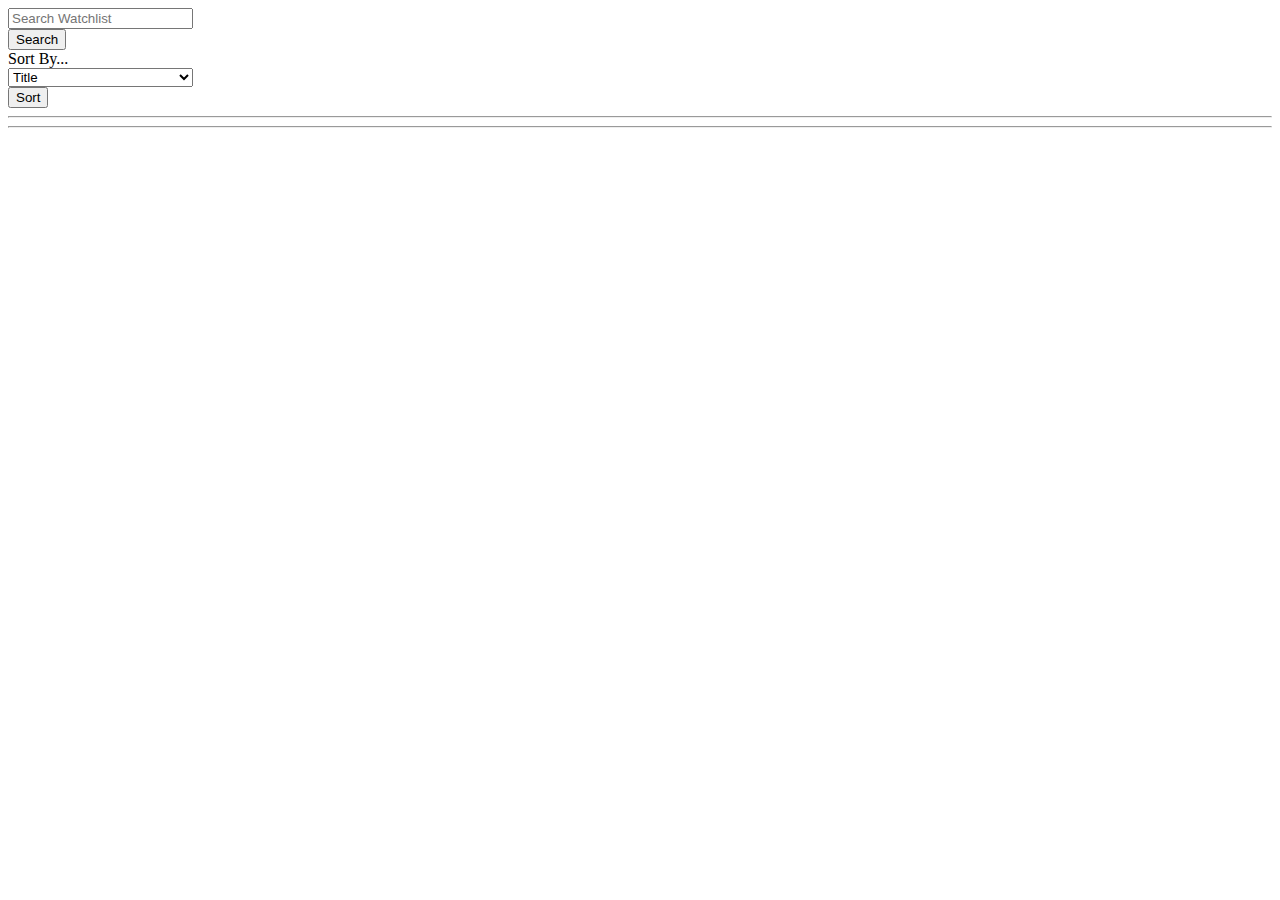
==== src/main/resources/templates/user/index.html @ 2186c102 "Added Pagination for tmdb - with some quirks to iron out" ====
<!DOCTYPE html>
<html lang="en" xmlns:th="http://www.thymeleaf.org/">
<head th:replace="fragments :: head"></head>
<body class="container">

<nav th:replace="fragments :: navbar"></nav>
<div class="container">
    <header th:replace="fragments :: header"></header>

    <div class="row">
        <div class="col-md-9">

            <div class="row">
                <div class="col-md-6">
                    <form th:action="@{${'/user/' + dto.username}}" method="post">
                        <div class="input-group mb-3">
                            <input type="text" class="form-control" th:field="${dto.searchTerm}" placeholder="Search Watchlist">
                            <input type="hidden" th:field="${dto.username}">
                            <input type="hidden" th:field="${dto.url}">
                            <input type="hidden" th:field="${dto.upcoming}">
                            <div class="input-group-append">
                                <button type="submit" class="btn btn-primary">Search</button>
                            </div>
                        </div>

                        <div class="input-group mb-3">
                            <div class="input-group-prepend">
                                <label class="input-group-text">Sort By...</label>
                            </div>
                            <select class="custom-select" th:field="${dto.sortOption}">
                                <option value="title">Title</option>
                                <option value="titleDesc">Title - Descending</option>
                                <option value="sortByDate">Release Date</option>
                                <option value="sortByDateDesc">Release Date - Descending</option>
                                <option value="dateAdded">Date Added - Oldest</option>
                                <option value="dateAddedDesc">Date Added - Newest</option>
                            </select>
                            <div class="input-group-append">
                                <input type="submit" class="btn btn-primary" value="Sort" />
                            </div>
                        </div>
                    </form>
                    <form th:action="@{${'/user/' + dto.username}}" method="post">
<!--                        <input type="hidden" th:field="${dto.searchTerm}">-->
<!--                        <input type="hidden" th:field="${dto.sortOption}">-->
<!--                        <input type="hidden" th:field="${dto.username}">-->
<!--                        <input type="hidden" th:field="${dto.url}">-->
<!--                        <input type="hidden" th:field="${dto.upcoming}">-->
                        <nav th:replace="fragments :: pager"></nav>
                    </form>

                </div>
                <div class="col-md-2"></div>
                <div class="col-md-5">
                </div>

            </div>

            <th:block th:replace="fragments :: movielist"></th:block>
            <hr />
            <form th:action="@{${'/user/' + dto.username}}" method="post">
<!--                <input type="hidden" th:field="${dto.searchTerm}">-->
<!--                <input type="hidden" th:field="${dto.sortOption}">-->
<!--                <input type="hidden" th:field="${dto.username}">-->
<!--                <input type="hidden" th:field="${dto.url}">-->
<!--                <input type="hidden" th:field="${dto.upcoming}">-->
                <nav th:replace="fragments :: pager"></nav>
            </form>


        </div>
        <div class="col-md-3" style="background-color: black;">
            <div th:replace="fragments :: userInfo"></div>
            <hr />
            <div th:replace="fragments :: upcoming"></div>
        </div>

    </div>
</div>
<th:block th:replace="fragments :: scripts"></th:block>
</body>
</html>
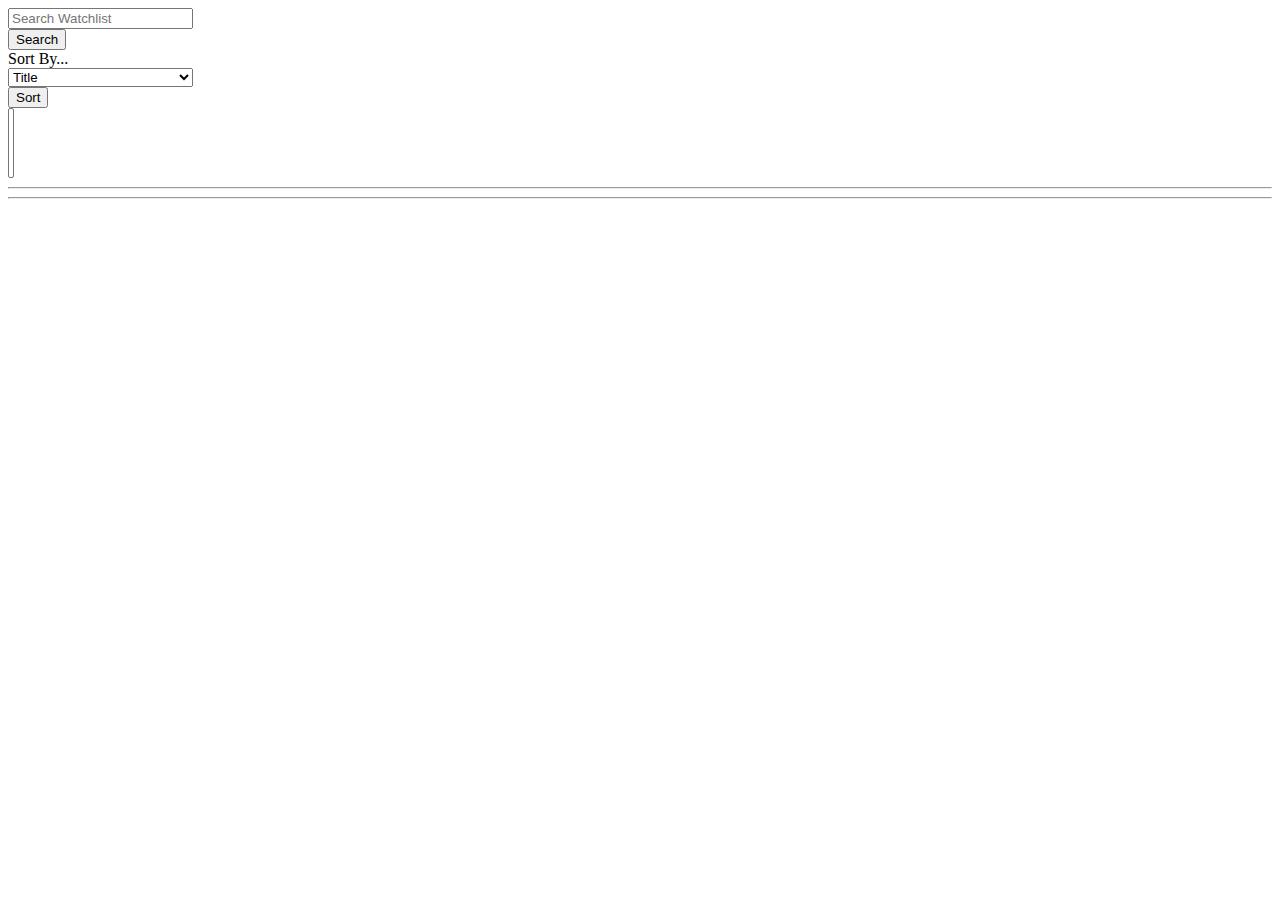
==== commit c3134ece: "Add genre filter to watchlist. Need to fix the look of the select dropdown." ====
--- a/src/main/resources/templates/user/index.html
+++ b/src/main/resources/templates/user/index.html
@@ -4,7 +4,7 @@
 <body class="container">
 
 <nav th:replace="fragments :: navbar"></nav>
-<div class="container">
+<div class="container-fluid">
     <header th:replace="fragments :: header"></header>
 
     <div class="row">
@@ -18,6 +18,7 @@
                             <input type="hidden" th:field="${dto.username}">
                             <input type="hidden" th:field="${dto.url}">
                             <input type="hidden" th:field="${dto.upcoming}">
+                            <input type="hidden" th:field="${dto.genreNames}">
                             <div class="input-group-append">
                                 <button type="submit" class="btn btn-primary">Search</button>
                             </div>
@@ -28,45 +29,37 @@
                                 <label class="input-group-text">Sort By...</label>
                             </div>
                             <select class="custom-select" th:field="${dto.sortOption}">
+<!--                                TODO - Use an Enum to clean this up -->
                                 <option value="title">Title</option>
                                 <option value="titleDesc">Title - Descending</option>
-                                <option value="sortByDate">Release Date</option>
-                                <option value="sortByDateDesc">Release Date - Descending</option>
-                                <option value="dateAdded">Date Added - Oldest</option>
-                                <option value="dateAddedDesc">Date Added - Newest</option>
+                                <option value="sort_by_date">Release Date</option>
+                                <option value="sort_by_dateDesc">Release Date - Descending</option>
+                                <option value="date_added">Date Added - Oldest</option>
+                                <option value="date_addedDesc">Date Added - Newest</option>
                             </select>
                             <div class="input-group-append">
                                 <input type="submit" class="btn btn-primary" value="Sort" />
                             </div>
                         </div>
+                        <select name="genres" class="selectpicker" data-live-search="true" title="Choose one or more genres to filter by..." multiple>
+                            <option th:each="genre : ${dto.genreNames}" th:text="${genre}" th:value="${genre}"></option>
+                        </select>
+
                     </form>
                     <form th:action="@{${'/user/' + dto.username}}" method="post">
-<!--                        <input type="hidden" th:field="${dto.searchTerm}">-->
-<!--                        <input type="hidden" th:field="${dto.sortOption}">-->
-<!--                        <input type="hidden" th:field="${dto.username}">-->
-<!--                        <input type="hidden" th:field="${dto.url}">-->
-<!--                        <input type="hidden" th:field="${dto.upcoming}">-->
                         <nav th:replace="fragments :: pager"></nav>
                     </form>
-
                 </div>
-                <div class="col-md-2"></div>
-                <div class="col-md-5">
-                </div>
+                <div class="col-md-2"><!--For Future Use--></div>
+                <div class="col-md-4"><!--For Future Use--></div>
 
             </div>
 
             <th:block th:replace="fragments :: movielist"></th:block>
             <hr />
             <form th:action="@{${'/user/' + dto.username}}" method="post">
-<!--                <input type="hidden" th:field="${dto.searchTerm}">-->
-<!--                <input type="hidden" th:field="${dto.sortOption}">-->
-<!--                <input type="hidden" th:field="${dto.username}">-->
-<!--                <input type="hidden" th:field="${dto.url}">-->
-<!--                <input type="hidden" th:field="${dto.upcoming}">-->
                 <nav th:replace="fragments :: pager"></nav>
             </form>
-
 
         </div>
         <div class="col-md-3" style="background-color: black;">
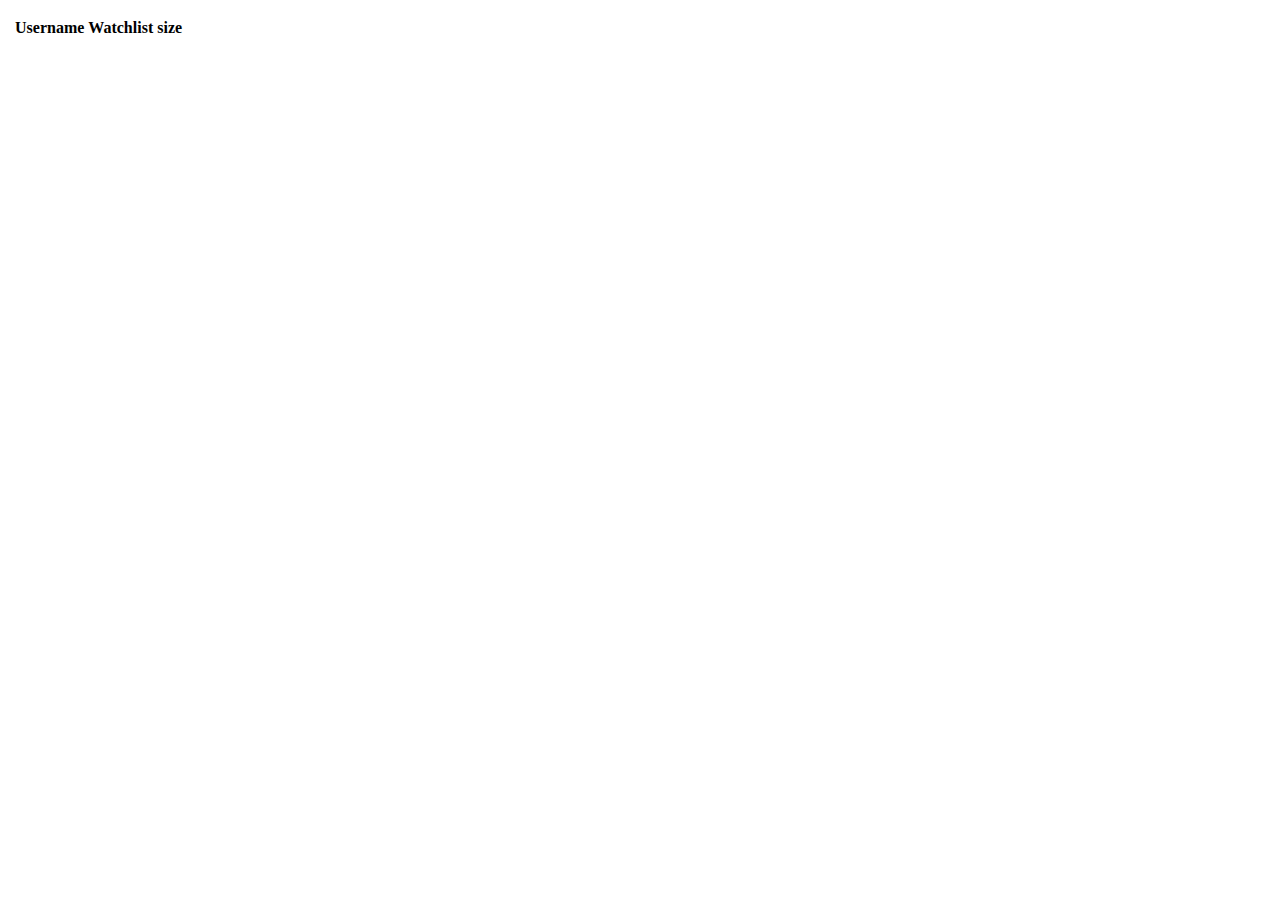
==== commit fb292d00: "Created a user index page. Need to improve formatting, add links and pagination." ====
--- a/src/main/resources/templates/user/index.html
+++ b/src/main/resources/templates/user/index.html
@@ -1,75 +1,30 @@
 <!DOCTYPE html>
 <html lang="en" xmlns:th="http://www.thymeleaf.org/">
 <head th:replace="fragments :: head"></head>
-<body class="container">
 
-<nav th:replace="fragments :: navbar"></nav>
-<div class="container-fluid">
-    <header th:replace="fragments :: header"></header>
+<body>
 
-    <div class="row">
-        <div class="col-md-9">
-
-            <div class="row">
-                <div class="col-md-6">
-                    <form th:action="@{${'/user/' + dto.username}}" method="post">
-                        <div class="input-group mb-3">
-                            <input type="text" class="form-control" th:field="${dto.searchTerm}" placeholder="Search Watchlist">
-                            <input type="hidden" th:field="${dto.username}">
-                            <input type="hidden" th:field="${dto.url}">
-                            <input type="hidden" th:field="${dto.upcoming}">
-                            <input type="hidden" th:field="${dto.genreNames}">
-                            <div class="input-group-append">
-                                <button type="submit" class="btn btn-primary">Search</button>
-                            </div>
-                        </div>
-
-                        <div class="input-group mb-3">
-                            <div class="input-group-prepend">
-                                <label class="input-group-text">Sort By...</label>
-                            </div>
-                            <select class="custom-select" th:field="${dto.sortOption}">
-<!--                                TODO - Use an Enum to clean this up -->
-                                <option value="title">Title</option>
-                                <option value="titleDesc">Title - Descending</option>
-                                <option value="sort_by_date">Release Date</option>
-                                <option value="sort_by_dateDesc">Release Date - Descending</option>
-                                <option value="date_added">Date Added - Oldest</option>
-                                <option value="date_addedDesc">Date Added - Newest</option>
-                            </select>
-                            <div class="input-group-append">
-                                <input type="submit" class="btn btn-primary" value="Sort" />
-                            </div>
-                        </div>
-                        <select name="genres" class="selectpicker" data-live-search="true" title="Choose one or more genres to filter by..." multiple>
-                            <option th:each="genre : ${dto.genreNames}" th:text="${genre}" th:value="${genre}"></option>
-                        </select>
-
-                    </form>
-                    <form th:action="@{${'/user/' + dto.username}}" method="post">
-                        <nav th:replace="fragments :: pager"></nav>
-                    </form>
-                </div>
-                <div class="col-md-2"><!--For Future Use--></div>
-                <div class="col-md-4"><!--For Future Use--></div>
-
-            </div>
-
-            <th:block th:replace="fragments :: movielist"></th:block>
-            <hr />
-            <form th:action="@{${'/user/' + dto.username}}" method="post">
-                <nav th:replace="fragments :: pager"></nav>
-            </form>
-
-        </div>
-        <div class="col-md-3" style="background-color: black;">
-            <div th:replace="fragments :: userInfo"></div>
-            <hr />
-            <div th:replace="fragments :: upcoming"></div>
-        </div>
-
-    </div>
+<div th:replace="fragments :: errors"></div>
+<p th:text="${dto.totalUsers > 0 ? 'Showing results ' + dto.firstElement + ' - ' + (dto.firstElement + dto.users.size() - 1) + ' of ' + dto.totalUsers : 'No results found'}"></p>
+<div class="row">
+    <table class="table table-striped table-hover search-results">
+        <tr>
+            <th></th>
+            <th>Username</th>
+            <th>Watchlist size</th>
+        </tr>
+        <tr th:each="user : ${dto.users}">
+            <td class="search-results-poster">
+                <img th:src="${user.profilePicturePath != null ? dto.url + user.profilePicturePath :'/images/profilepictures/defaultProfilePicture.png'}" alt />
+            </td>
+            <td>
+                <p th:text="${user.username}"></p>
+            </td>
+            <td>
+                <p th:text="${user.watchlist.size()}"></p>
+            </td>
+        </tr>
+    </table>
 </div>
-<th:block th:replace="fragments :: scripts"></th:block>
 </body>
 </html>